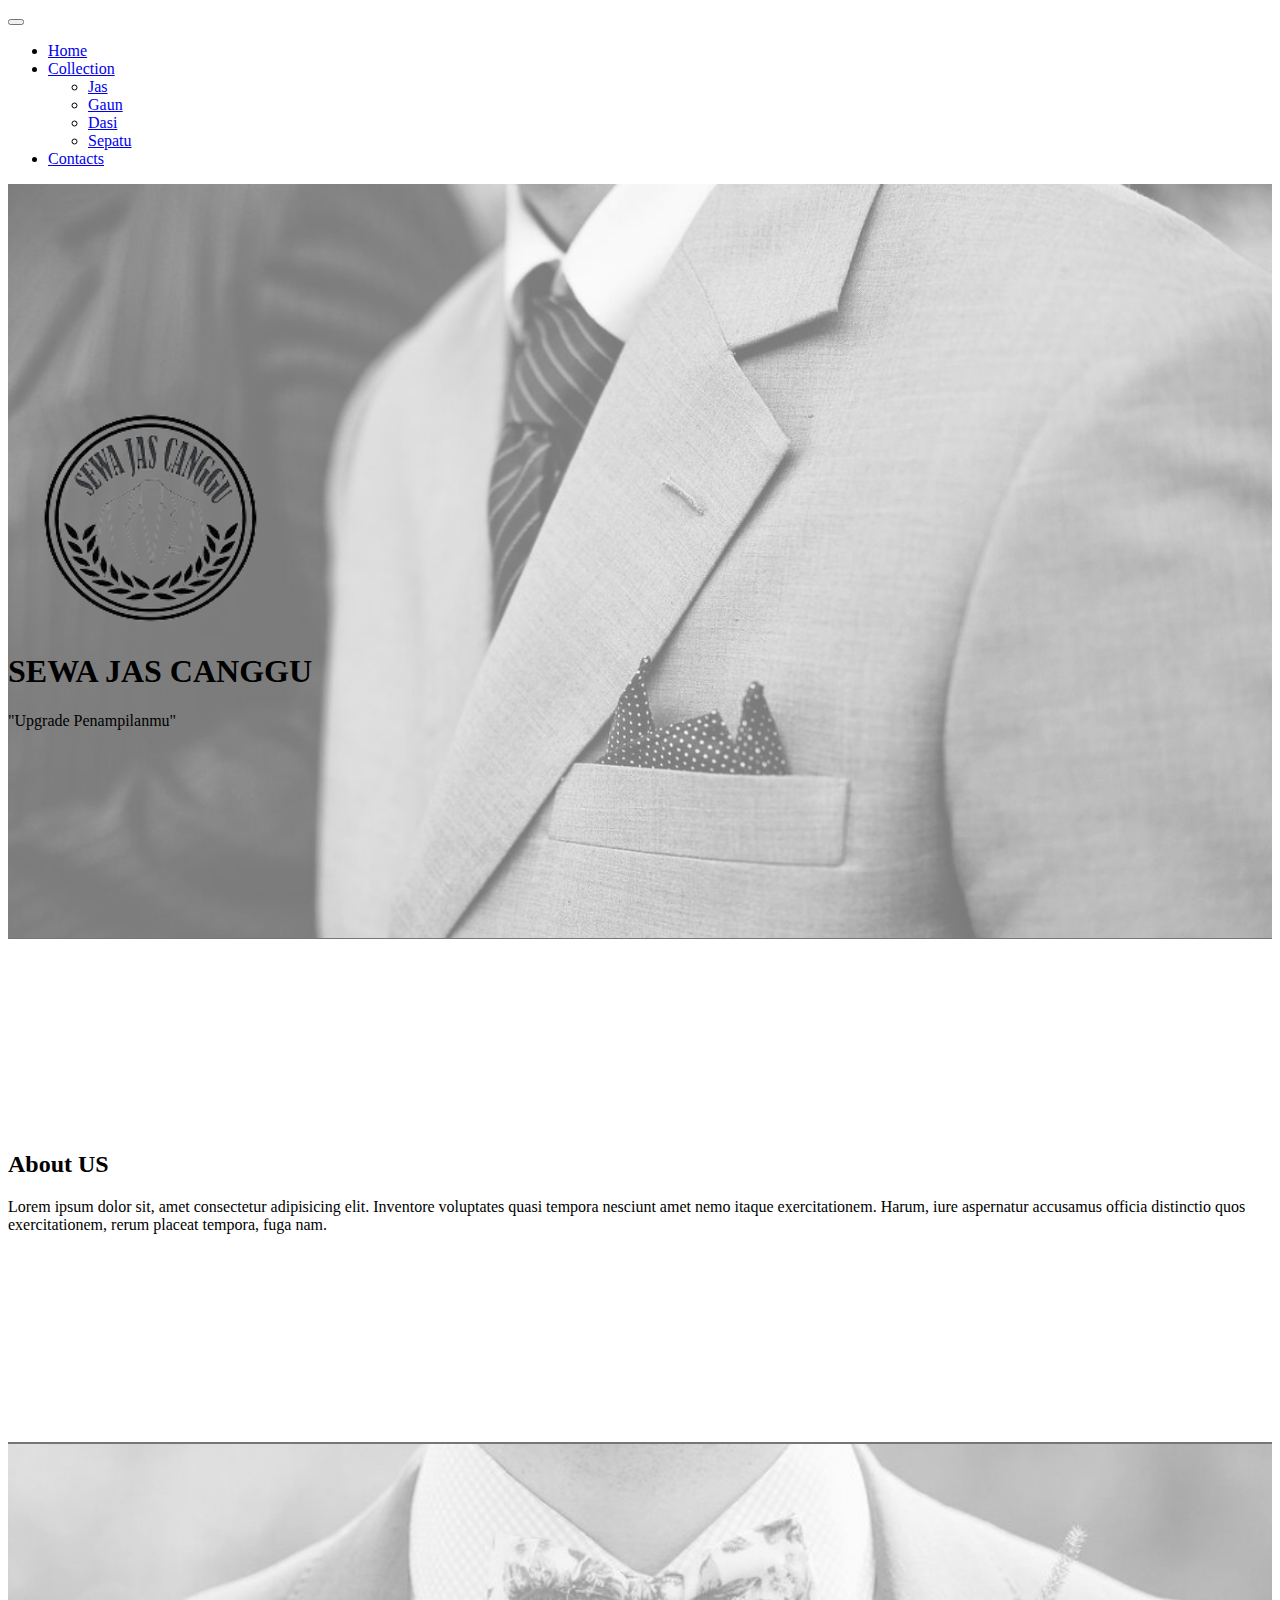
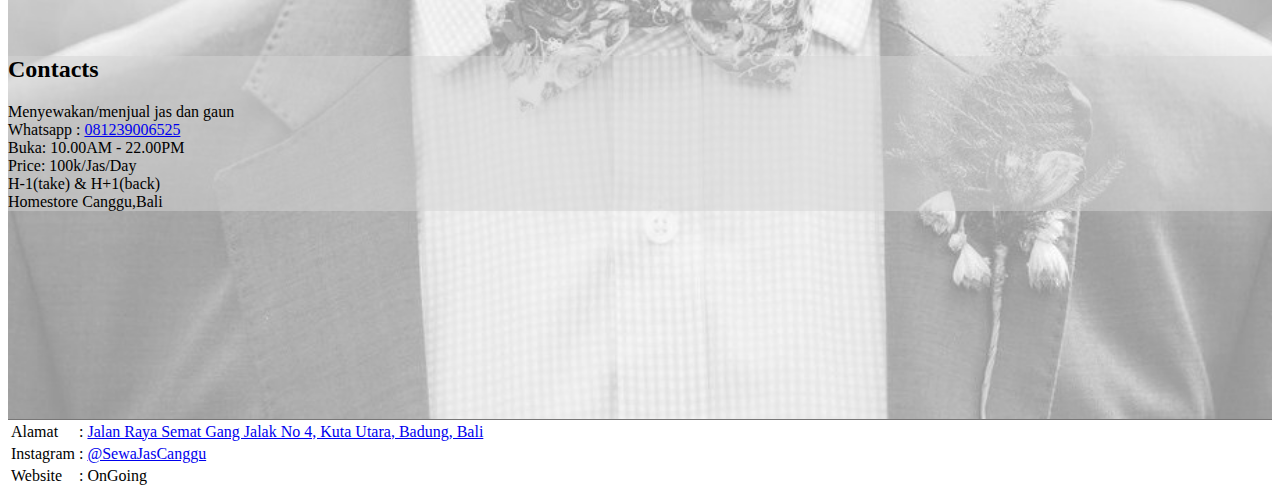
==== index.html @ 7bfa1bb4 "add file" ====
<!DOCTYPE html>
<html lang="en">
  <head>
    <!-- Required meta tags -->
    <meta charset="utf-8" />
    <meta name="viewport" content="width=device-width, initial-scale=1" />

    <!-- Bootstrap CSS -->
    <link href="https://cdn.jsdelivr.net/npm/bootstrap@5.0.2/dist/css/bootstrap.min.css" rel="stylesheet" integrity="sha384-EVSTQN3/azprG1Anm3QDgpJLIm9Nao0Yz1ztcQTwFspd3yD65VohhpuuCOmLASjC" crossorigin="anonymous" />
    <link rel="stylesheet" href="styles.css" />
    <link rel="stylesheet" href="https://cdn.jsdelivr.net/npm/bootstrap-icons@1.5.0/font/bootstrap-icons.css" />
    <link rel="shortcut icon" type="image/x-icon" href="/images/1629380837.ico" />
    <title>Sewa Jas Canggu</title>
  </head>
  <body>
    <!-- navbar -->
    <nav class="navbar navbar-expand-lg navbar-light bg-transparent fixed-top">
      <div class="container-fluid">
        <button class="navbar-toggler" type="button" data-bs-toggle="collapse" data-bs-target="#navbarNav" aria-controls="navbarNav" aria-expanded="false" aria-label="Toggle navigation">
          <span class="navbar-toggler-icon"></span>
        </button>
        <div class="collapse navbar-collapse" id="navbarNav">
          <ul class="navbar-nav ms-auto mb-2 mb-lg-0 fs-5">
            <li class="nav-item pe-3">
              <a class="nav-link active" aria-current="page" href="/">Home</a>
            </li>
            <li class="nav-item dropdown">
              <a class="nav-link dropdown-toggle" href="#" id="navbarDropdown" role="button" data-bs-toggle="dropdown" aria-expanded="false"> Collection </a>
              <ul class="dropdown-menu" aria-labelledby="navbarDropdown">
                <li><a class="dropdown-item collection" href="/jas.html">Jas</a></li>
                <li><a class="dropdown-item collection" href="/gaun.html">Gaun</a></li>
                <li><a class="dropdown-item collection" href="/dasi.html">Dasi</a></li>
                <li><a class="dropdown-item collection" href="/sepatu.html">Sepatu</a></li>
              </ul>
            </li>
            <li class="nav-item pe-3">
              <a class="nav-link" href="#contacts">Contacts</a>
            </li>
          </ul>
        </div>
      </div>
    </nav>
    <!-- end navbar -->
    <!-- home -->
    <div class="jumbotron jumbotron-fluid">
      <div class="container">
        <div class="row justify-content-center text-center">
          <div class="col-lg-6">
            <a class="navbar-brand" href="#">
              <img src="./images/logo-removebg-preview.png" alt="" width="275" height="220" />
            </a>
          </div>
        </div>
        <div class="row justify-content-center">
          <div class="col-lg-6">
            <h1 class="display-3">SEWA JAS CANGGU</h1>
            <p class="fs-6 fw-bold fst-italic">"Upgrade Penampilanmu"</p>
          </div>
        </div>
      </div>
    </div>
    <!-- end home -->
    <!-- about -->
    <section id="about">
      <div class="container">
        <div class="row text-center justify-content-center">
          <div class="col-md-6">
            <h2>About US</h2>
            <p>
              Lorem ipsum dolor sit, amet consectetur adipisicing elit. Inventore voluptates quasi tempora nesciunt amet nemo itaque exercitationem. Harum, iure aspernatur accusamus officia distinctio quos exercitationem, rerum placeat
              tempora, fuga nam.
            </p>
          </div>
        </div>
      </div>
    </section>
    <!-- end about -->
    <!-- contacts -->
    <section id="contacts">
      <div class="container-fluid">
        <div class="row text-center">
          <div class="col">
            <h2>Contacts</h2>
            <p class="lead">
              Menyewakan/menjual jas dan gaun <br />
              Whatsapp : <a target="_blank" class="text-decoration-none text-dark" href="https://wa.me/081239006525">081239006525</a> <br />Buka: 10.00AM - 22.00PM <br />Price: 100k/Jas/Day <br />H-1(take) & H+1(back) <br />Homestore
              Canggu,Bali
            </p>
          </div>
        </div>
      </div>
    </section>
    <!-- end contacts -->
    <!-- footer -->
    <footer id="footer">
      <div class="container-fluid">
        <div class="row p-5 bg-dark text-white">
          <div class="col-md-6">
            <table>
              <tr>
                <td>Alamat</td>
                <td>: <a target="_blank" class="text-decoration-none text-white" href="https://goo.gl/maps/fCqymmMY7wxZsN3e9">Jalan Raya Semat Gang Jalak No 4, Kuta Utara, Badung, Bali</a></td>
              </tr>
              <tr>
                <td>Instagram</td>
                <td>: <a target="_blank" class="text-decoration-none text-white" href="https://www.instagram.com/sewajascanggu/">@SewaJasCanggu</a></td>
              </tr>
              <tr>
                <td>Website</td>
                <td>: OnGoing</td>
              </tr>
            </table>
          </div>
        </div>
      </div>
    </footer>
    <!-- end footer -->
    <script src="script.js"></script>
    <script src="https://cdn.jsdelivr.net/npm/bootstrap@5.0.2/dist/js/bootstrap.bundle.min.js" integrity="sha384-MrcW6ZMFYlzcLA8Nl+NtUVF0sA7MsXsP1UyJoMp4YLEuNSfAP+JcXn/tWtIaxVXM" crossorigin="anonymous"></script>
  </body>
</html>
---- styles.css ----
.jumbotron {
  background-image: url("./images/background/Background_transparan.png");
  background-position: center;
  background-repeat: no-repeat;
  background-size: cover;
  padding-top: 14rem;
  padding-bottom: 12rem;
}
section {
  border-top: 1px solid rgb(119, 118, 118);
  border-bottom: 1px solid rgb(119, 118, 118);
  padding-top: 12rem;
  padding-bottom: 12rem;
}
#contacts {
  background-image: url("./images/background/Background_transparan2.png");
  background-position: center;
  background-repeat: no-repeat;
  background-size: cover;
}
#contacts .row {
  background-color: rgba(211, 211, 211, 0.5);
}
#collection {
  border: none;
}
.btn {
  box-shadow: 0px 7px 2px rgb(235, 232, 232);
}
.btn:active {
  top: 7px;
  box-shadow: none;
}
.font-custom {
  font-size: 0.8em;
  font-weight: 700;
}

@media (max-width: 480px) {
  .lead {
    font-size: 0.8em;
  }
  footer {
    font-size: 0.6em;
  }
}
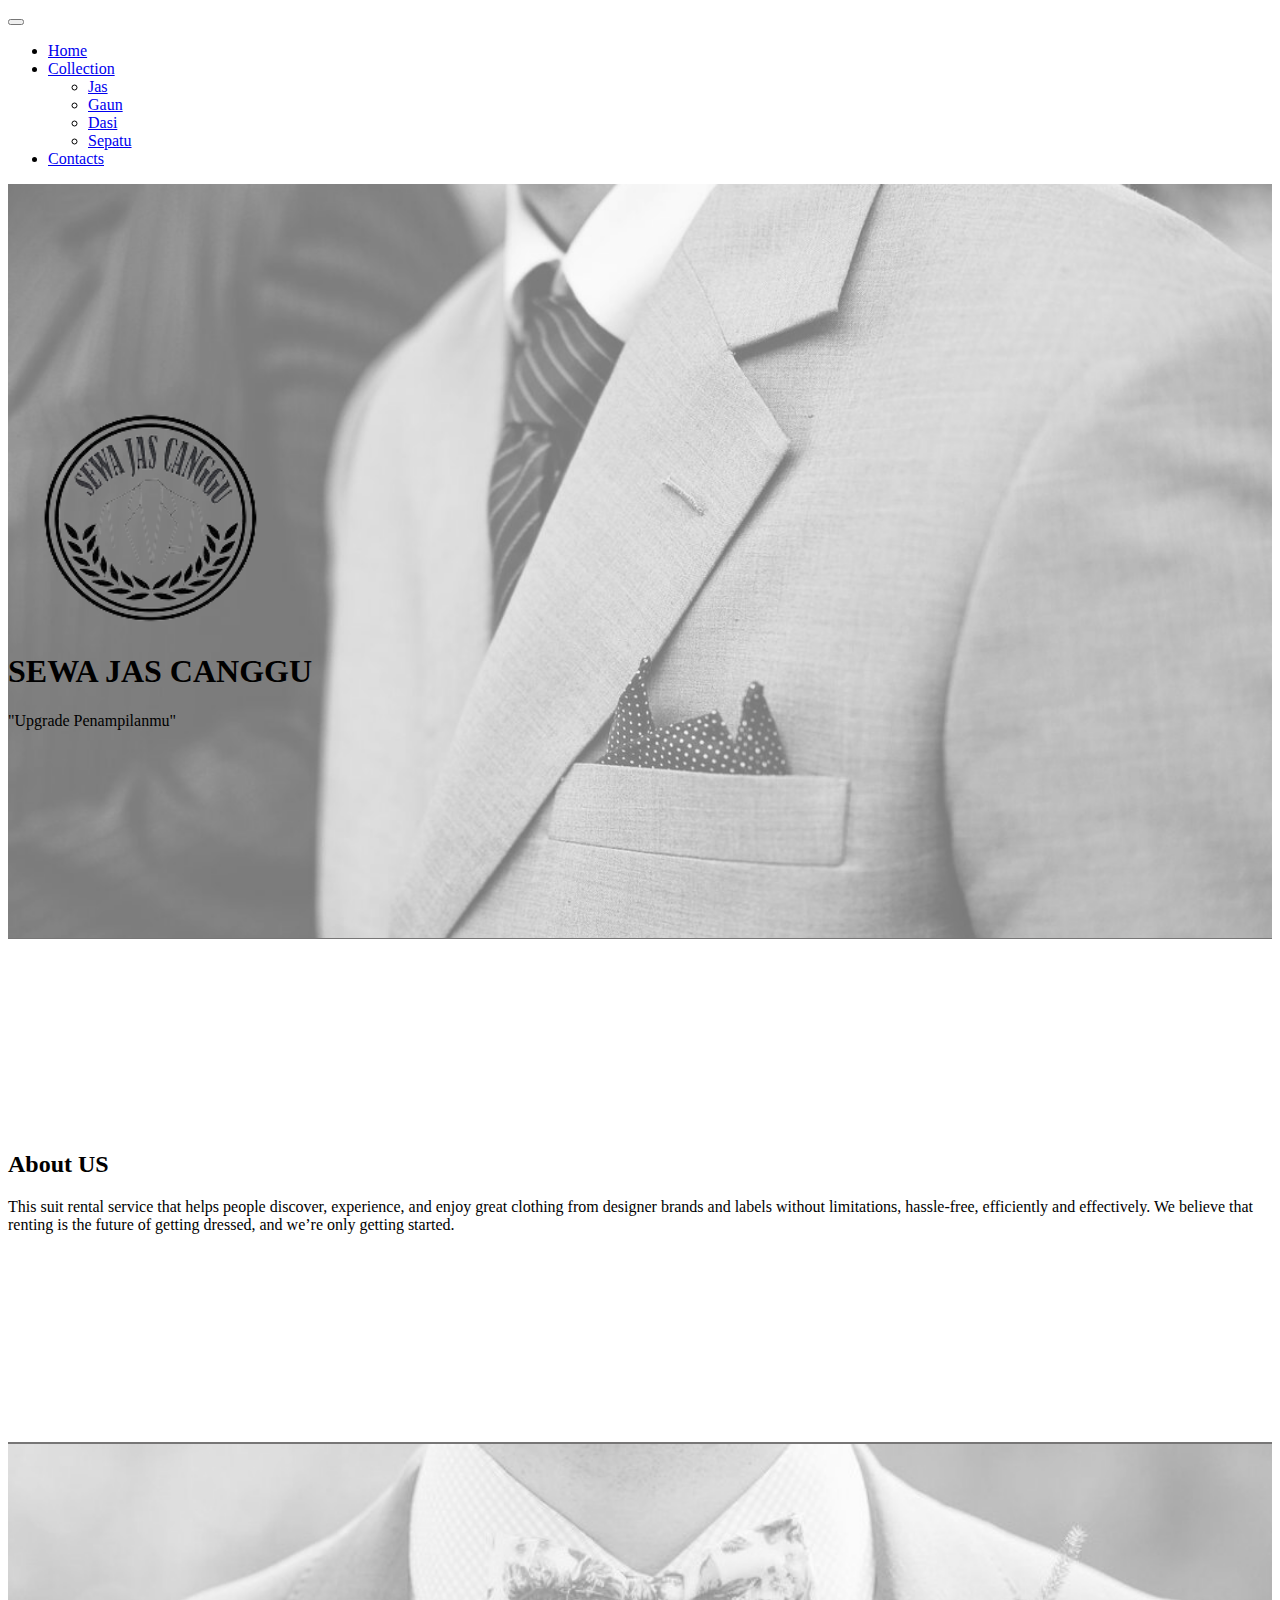
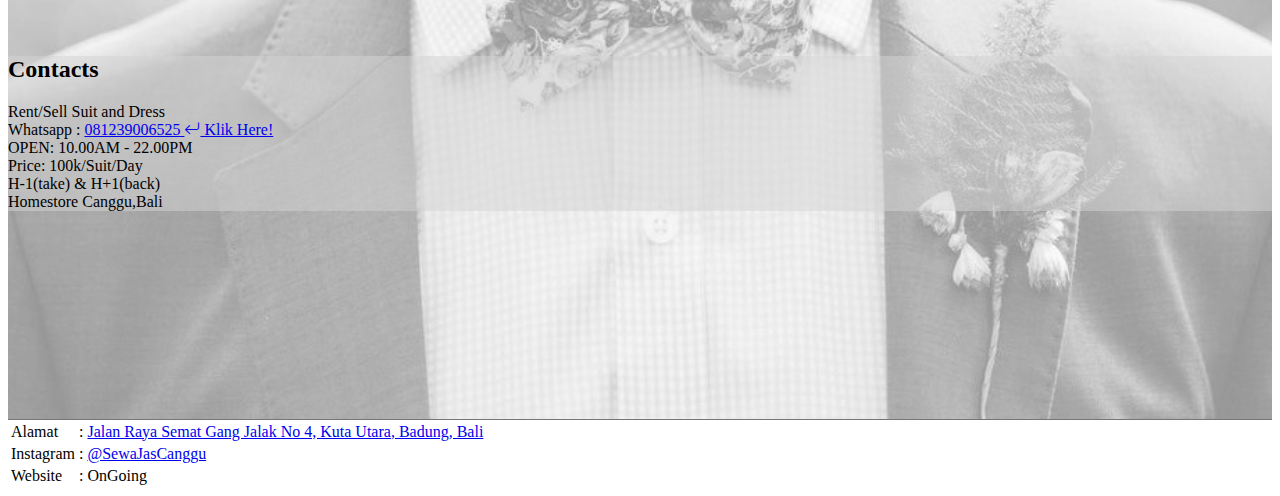
==== commit 123557eb: "update text and photo" ====
--- a/index.html
+++ b/index.html
@@ -9,7 +9,7 @@
     <link href="https://cdn.jsdelivr.net/npm/bootstrap@5.0.2/dist/css/bootstrap.min.css" rel="stylesheet" integrity="sha384-EVSTQN3/azprG1Anm3QDgpJLIm9Nao0Yz1ztcQTwFspd3yD65VohhpuuCOmLASjC" crossorigin="anonymous" />
     <link rel="stylesheet" href="styles.css" />
     <link rel="stylesheet" href="https://cdn.jsdelivr.net/npm/bootstrap-icons@1.5.0/font/bootstrap-icons.css" />
-    <link rel="shortcut icon" type="image/x-icon" href="/images/1629380837.ico" />
+    <link rel="shortcut icon" type="image/x-icon" href="/images/mini_icon.ico" />
     <title>Sewa Jas Canggu</title>
   </head>
   <body>
@@ -67,8 +67,8 @@
           <div class="col-md-6">
             <h2>About US</h2>
             <p>
-              Lorem ipsum dolor sit, amet consectetur adipisicing elit. Inventore voluptates quasi tempora nesciunt amet nemo itaque exercitationem. Harum, iure aspernatur accusamus officia distinctio quos exercitationem, rerum placeat
-              tempora, fuga nam.
+              This suit rental service that helps people discover, experience, and enjoy great clothing from designer brands and labels without limitations, hassle-free, efficiently and effectively. We believe that renting is the future of
+              getting dressed, and we’re only getting started.
             </p>
           </div>
         </div>
@@ -82,9 +82,9 @@
           <div class="col">
             <h2>Contacts</h2>
             <p class="lead">
-              Menyewakan/menjual jas dan gaun <br />
-              Whatsapp : <a target="_blank" class="text-decoration-none text-dark" href="https://wa.me/081239006525">081239006525</a> <br />Buka: 10.00AM - 22.00PM <br />Price: 100k/Jas/Day <br />H-1(take) & H+1(back) <br />Homestore
-              Canggu,Bali
+              Rent/Sell Suit and Dress <br />
+              Whatsapp : <a target="_blank" class="text-decoration-none text-dark" href="https://wa.me/081239006525">081239006525 <i class="bi bi-arrow-return-left"></i> Klik Here! </a> <br />OPEN: 10.00AM - 22.00PM <br />Price:
+              100k/Suit/Day <br />H-1(take) & H+1(back) <br />Homestore Canggu,Bali
             </p>
           </div>
         </div>
